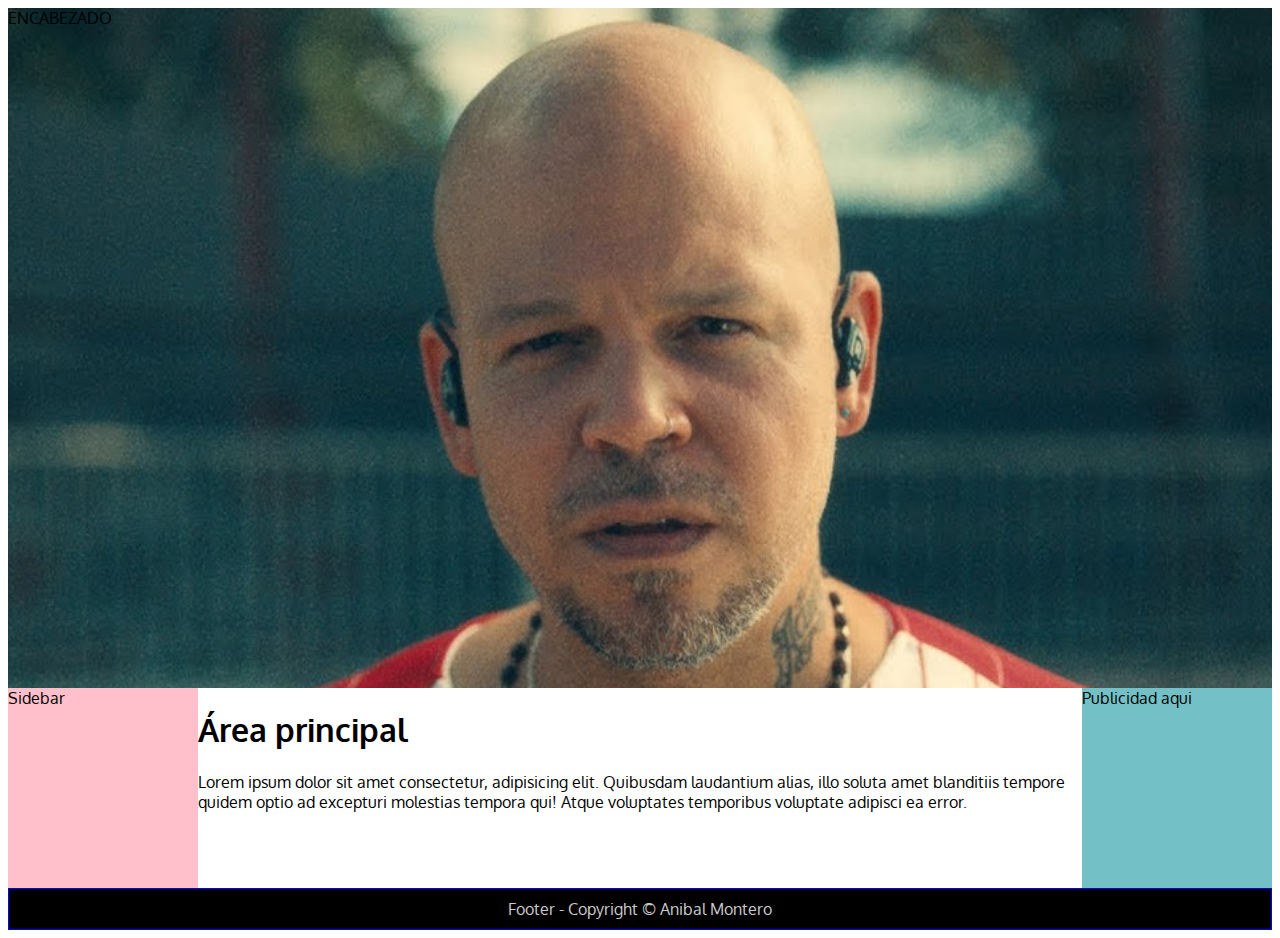
==== biografia.html @ 2d7328d8 "header y footer" ====
<!DOCTYPE html>
<html lang="es">
  <head>
    <meta charset="UTF-8" />
    <meta http-equiv="X-UA-Compatible" content="IE=edge" />
    <meta name="viewport" content="width=device-width, initial-scale=1.0" />
    <title>Biografía</title>
    <link rel="stylesheet" href="./style.css" type="text/css" />
    <link rel="stylesheet" href="./biografia.css" type="text/css" />
  </head>
  <body>
    <div class="principal">
      <header class="cabec-prin" id="cabebiografia">
        <nav class="barra-nav">
          <ul>
            <li><a href="./index.html">Home</a></li>
            <li><a href="./contacto.html">Contacto</a></li>
            <li><a href="./portfolio.html">Portfolio</a></li>
          </ul>
        </nav>

        <div id="letrero">
          <h2>BIOGRAFÍA</h2>
        </div>
      </header>

      <article class="contenido">
        <h1>Área principal</h1>
        <p>
          Lorem ipsum dolor sit amet consectetur, adipisicing elit. Quibusdam
          laudantium alias, illo soluta amet blanditiis tempore quidem optio ad
          excepturi molestias tempora qui! Atque voluptates temporibus voluptate
          adipisci ea error.
        </p>
      </article>
      <div class="publi">Publicidad aqui</div>
      <aside class="side">Sidebar</aside>

      <!-- footer -->
      <footer class="foot-princ" id="footer">
        <div id="columna1">
          <div>
            <p>
              <span>Tienda oficial</span><br /><br />
              23 Main, Street New York <br />United States <br />+88 01912704287
              <br />example@example.com
            </p>
          </div>
        </div>
        <!-- fin de columna1  -->
        <div id="columna2">
          <img src="./img/logocentro.jpg" width="338px" height="96px" alt="" />
          <em>copyright (c) calle 13 music</em>
        </div>
        <!-- fin de columna2  -->

        <div id="columna3">
          <div>
            <img src="./img/facebook.jpg" width="45px" height="44px" alt="" />
            <img src="./img/instagram.jpg" width="45px" height="44px" alt="" />
            <img src="./img/youtube.jpg" width="45px" height="44px" alt="" />
            <img src="./img/twitter.jpg" width="45px" height="44px" alt="" />
          </div>
          <div>
            <img src="./img/logor.jpg" width="80px" height="80px" alt="" />
          </div>
        </div>
        <!-- fin de columna3 -->
      </footer>
    </div>
    <script type="text/javascript" src="./ejemplo.js"></script>
  </body>
</html>
---- style.css ----
@import url('https://fonts.googleapis.com/css2?family=Oxygen&display=swap');

* {
    box-sizing: border-box;
}

body{
    font-family: 'Oxygen', sans-serif;
}
.principal{
    display: grid;
    /* grid-gap: 5px; */
    grid-template-columns: 15% 35% 35% 15%;
    grid-template-areas: 
    'header header header header'
    'side content content publi'
    'footer footer footer footer';
}

.barra-nav{   
     margin-top: 5px;    
}
.barra-nav ul{
    display:flex;
    flex-direction: row-reverse;
    list-style: none;
    margin: 0;
    padding: 0;
    color:white;
    height: 50px;
    min-width: 375px;
    
}
.barra-nav li{
    padding-right: 10px;
    
}
.barra-nav a {
    display: block;
    text-align: center;
    font-size: 1,5em;
    font-weight: bold;
    text-decoration: none;
    color: white;
    padding: 20px 20px; 
    text-transform: capitalize;
    
}
.barra-nav a:hover{
    color: darkgoldenrod;
}
.cabec-prin{
    grid-area: header;
    width: 100%;
    height: 680px; 
    background: url(./img/residenteportada.jpg);
    background-size: cover;
    background-repeat: no-repeat;
    background-attachment: fixed;
    background-position: center left;
}

div#letrero{
    display:flex; 
    flex-direction: row ; 
    justify-content: flex-end;   
    
    margin-top: 120px;
    padding-right: 60px;
}


#letrero h2{
    font-size: 7rem;      
    overflow: hidden;
    color: #ccc;
    font-family: -apple-system, BlinkMacSystemFont, 'Segoe UI', Roboto, Oxygen, Ubuntu, Cantarell, 'Open Sans', 'Helvetica Neue', sans-serif;   
    
}

.contenido{
    grid-area: content;

}
 .publi{
    grid-area: publi;
    background: #73C1C6;
    min-height: 200px;
} 
.side{
    grid-area: side;
    background: pink;
    min-height: 200px;
}

.foot-princ{
    grid-area: footer;
    background: black;
    color:#ccc;
    padding: 10px;
    font-size: 1em;
    text-align: center;
    border: 1px solid blue;
    display: flex;
    justify-content: center;
}
/* inicio estilos del footer */

.foot-princ > div{
    flex:auto;
    width: 33%;
    overflow: hidden;
}
div#columna1{
    flex-direction: column;
    border-right: 1px dotted #ccc;
    font-size: 0.85em;
}
#columna1 span{
    color:orange;
    font-size: 1.2em;
}
#columna2 em{
    color:orange;
}
div#columna3{
    border-left: 1px dotted #ccc;
}
#columna3 img{
    margin-top: 20px;
    font-size: 0.85em;
    
}


    

/* inicio de media query */
@media (max-width: 768px){
    
    .contenedor{
        grid-template-columns: auto;
        grid-template-areas: 
        'header'
        'content' 
        'side'
        'publi'
        'footer';
    }
    div#letrero{
        flex-direction: column ; 
        width: 100%;
        margin-top: 60px;
        padding-left: 10px;
    }
    
    
    #letrero h2{
        font-size: 3rem;      
        
        
    }
    
    .barra-nav ul{       
        flex-direction: column;    
    }

    .foot-princ > div{
       width: 100%;
    }

   .foot-princ{
     font-size: 0.65em;
     flex-direction: column;
    
}
   /* fin media query */
    
}
---- biografia.css ----
#cabebiografia{
   grid-area: header;
   width: 100%;
   height: 680px; 
   background: url(./img/biografia.jpg);
   background-size: cover;
   background-repeat: no-repeat;
   background-attachment: fixed;
   background-position: center top;
}
#cabebiografia a{
  color:white;
}
#cabebiografia a:hover{
   color: black;
}

    

/* inicio de media query */
@media (max-width: 768px){
    
    
   /* fin media query */
    
}
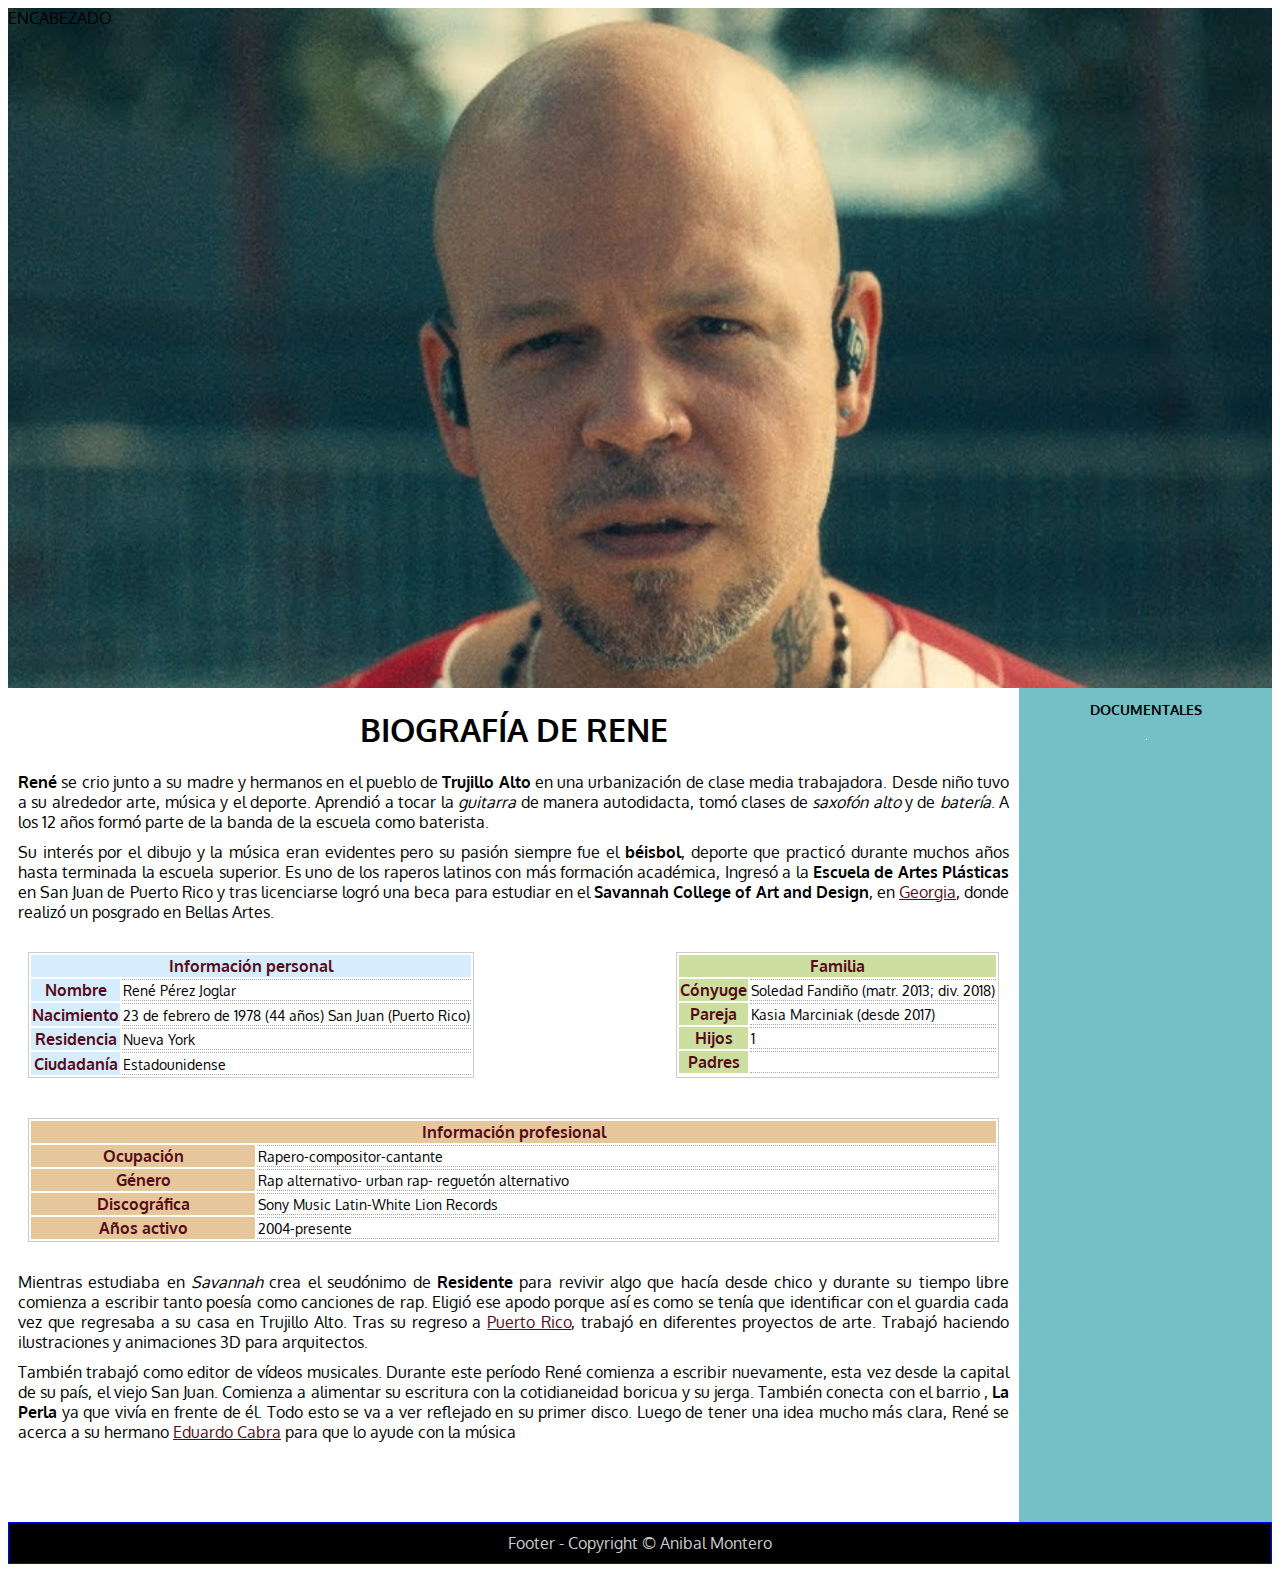
==== commit 0f8dddbb: "biografia done" ====
--- a/biografia.html
+++ b/biografia.html
@@ -19,22 +19,135 @@
           </ul>
         </nav>
 
-        <div id="letrero">
-          <h2>BIOGRAFÍA</h2>
-        </div>
+       
       </header>
 
       <article class="contenido">
-        <h1>Área principal</h1>
+        <h1>Biografía de Rene</h1>
         <p>
-          Lorem ipsum dolor sit amet consectetur, adipisicing elit. Quibusdam
-          laudantium alias, illo soluta amet blanditiis tempore quidem optio ad
-          excepturi molestias tempora qui! Atque voluptates temporibus voluptate
-          adipisci ea error.
+          <strong>René</strong> se crio junto a su madre y hermanos en el pueblo de <strong>Trujillo Alto</strong>
+          en una urbanización de clase media trabajadora. Desde niño tuvo a su
+          alrededor arte, música y el deporte. Aprendió a tocar la <em>guitarra</em> de
+          manera autodidacta, tomó clases de <em>saxofón alto</em> y de <em>batería</em>. A los 12
+          años formó parte de la banda de la escuela como baterista.</p>
+          <p> Su interés
+          por el dibujo y la música eran evidentes pero su pasión siempre fue el
+         <strong> béisbol</strong>, deporte que practicó durante muchos años hasta terminada la
+          escuela superior. Es uno de los raperos latinos con más formación
+          académica, Ingresó a la <b>Escuela de Artes Plásticas</b> en San Juan de
+          Puerto Rico y tras licenciarse logró una beca para estudiar en el
+          <b>Savannah College of Art and Design</b>, en <a href="#">Georgia</a>, donde realizó un
+          posgrado en Bellas Artes.
         </p>
+        <div class="tablas">
+        <table id="tabla1">
+          <thead>
+            <tr>
+              <th colspan="4">Información personal</th>
+           </tr>
+          </thead>
+          <tbody>
+            <tr>
+              <th>Nombre</th>
+              <td>René Pérez Joglar</td>
+            </tr>
+            <tr>
+              <th>Nacimiento</th>
+              <td>23 de febrero de 1978 (44 años) San Juan (Puerto Rico)</td>
+            </tr>
+            <tr>
+              <th>Residencia</th>
+              <td>Nueva York</td>
+            </tr>
+            <tr>
+              <th>Ciudadanía</th>
+              <td>Estadounidense</td>
+            </tr>
+         
+          </tbody>
+        </table>
+        <table id="tabla2">
+          <thead>
+            <tr>
+              <th colspan="4">Familia</th>
+            </tr>
+          </thead>
+          <tbody>
+            <tr>
+              <th>Cónyuge</th>
+              <td>Soledad Fandiño (matr. 2013; div. 2018)</td>
+            </tr>
+            <tr>
+              <th>Pareja</th>
+              <td>Kasia Marciniak (desde 2017)</td>
+            </tr>
+            <tr>
+              <th>Hijos</th>
+              <td>1</td>
+            </tr>
+            <tr>
+              <th>Padres</th>
+              <td></td>
+            </tr>
+
+            <tr>
+             
+            </tr>
+          </tbody>
+        </table>
+        <table id="tabla3">
+          <thead>
+            <tr>
+              <th colspan="4">Información profesional</th>
+            </tr>
+          </thead>
+          <tbody>
+              <th>Ocupación</th>
+              <td>Rapero-compositor-cantante</td>
+            </tr>
+            <tr>
+              <th>Género</th>
+              <td>Rap alternativo- urban rap- reguetón alternativo</td>
+            </tr>
+            <tr>
+              <th>Discográfica</th>
+              <td>Sony Music Latin-White Lion Records</td>
+            </tr>
+            <tr>
+              <th>Años activo</th>
+              <td>2004-presente</td>
+            </tr>
+            
+          </tbody>
+        </table>
+        
+      </div>
+      <p>Mientras estudiaba en <em>Savannah</em> crea el seudónimo de <strong>Residente </strong>para revivir algo que hacía desde chico
+        y durante su tiempo libre comienza a escribir tanto poesía como canciones de rap. Eligió ese apodo porque
+         así es como se tenía que identificar con el guardia cada vez que regresaba a su casa en Trujillo Alto.
+         Tras su regreso a <a href="#">Puerto Rico</a>, trabajó en diferentes proyectos de arte. Trabajó haciendo ilustraciones 
+         y animaciones 3D para arquitectos.</p><p> También trabajó como editor de vídeos musicales. Durante este período
+          René comienza a escribir nuevamente, esta vez desde la capital de su país, el viejo San Juan. Comienza 
+          a alimentar su escritura con la cotidianeidad boricua y su jerga. También conecta con el barrio , <strong>La Perla</strong>
+          ya que vivía en frente de él. Todo esto se va a ver reflejado en su primer disco. Luego de tener una idea 
+          mucho más clara, René se acerca a su hermano <a href="#">Eduardo Cabra</a> para que lo ayude con la música</p>
       </article>
-      <div class="publi">Publicidad aqui</div>
-      <aside class="side">Sidebar</aside>
+      <div class="publi">
+        <section>
+          <h2>Documentales</h2>
+          <hr/>
+          <div>
+            <iframe width="240" height="250" src="https://www.youtube.com/embed/0CouzWLFx-8" title="YouTube video player" frameborder="0" allow="accelerometer; autoplay; clipboard-write; encrypted-media; gyroscope; picture-in-picture" allowfullscreen></iframe>
+          </div>
+          <div>
+            <iframe width="240" height="250" src="https://www.youtube.com/embed/3sTH1TgUZ-g" title="YouTube video player" frameborder="0" allow="accelerometer; autoplay; clipboard-write; encrypted-media; gyroscope; picture-in-picture" allowfullscreen></iframe>
+          </div>
+          <div>
+            <iframe width="240" height="250" src="https://www.youtube.com/embed/2GzuSaAFVf0" title="YouTube video player" frameborder="0" allow="accelerometer; autoplay; clipboard-write; encrypted-media; gyroscope; picture-in-picture" allowfullscreen></iframe>
+          </div>
+        
+        </section>
+      </div>
 
       <!-- footer -->
       <footer class="foot-princ" id="footer">
@@ -56,10 +169,18 @@
 
         <div id="columna3">
           <div>
-            <img src="./img/facebook.jpg" width="45px" height="44px" alt="" />
-            <img src="./img/instagram.jpg" width="45px" height="44px" alt="" />
-            <img src="./img/youtube.jpg" width="45px" height="44px" alt="" />
-            <img src="./img/twitter.jpg" width="45px" height="44px" alt="" />
+            <a href="#"
+              ><img src="./img/facebook.jpg" width="45px" height="44px" alt=""
+            /></a>
+            <a href="#"
+              ><img src="./img/instagram.jpg" width="45px" height="44px" alt=""
+            /></a>
+            <a href="#"
+              ><img src="./img/youtube.jpg" width="45px" height="44px" alt=""
+            /></a>
+            <a href="#"
+              ><img src="./img/twitter.jpg" width="45px" height="44px" alt=""
+            /></a>
           </div>
           <div>
             <img src="./img/logor.jpg" width="80px" height="80px" alt="" />
--- a/style.css
+++ b/style.css
@@ -132,6 +132,22 @@
     
 }
 
+#columna3 a:hover{
+    background-color: #ccc;
+    
+}
+h1{
+    text-align: center;
+    text-transform: uppercase;
+ }
+ p{
+    margin: 10px;
+    text-align: justify;
+ }
+ a{
+    color: #550C18;  
+ }
+
 
     
 
--- a/biografia.css
+++ b/biografia.css
@@ -1,3 +1,12 @@
+.principal{
+   display: grid;
+   /* grid-gap: 5px; */
+   grid-template-columns: 40% 40% 20%;
+   grid-template-areas: 
+   'header header header'
+   'content content publi'
+   'footer footer footer';
+}
 #cabebiografia{
    grid-area: header;
    width: 100%;
@@ -14,12 +23,105 @@
 #cabebiografia a:hover{
    color: black;
 }
+.tablas{
+   display: grid;
+   justify-content: space-between;
+   grid-template-columns: auto auto;
+   grid-template-areas: 
+   'areatabla1 areatabla2'
+   'areatabla3 areatabla3';
+}
+
+#tabla1{
+   grid-area: areatabla1;
+   border: 1px solid #ccc;
+   margin: 20px;
+   
+}
+#tabla1 th{
+ background-color: #D6EDFF;    
+ color: #550C18;
+ font-size: medium;
+}
+#tabla1 td{
+   border-top:1px dotted  darkgray;
+   border-bottom:1px dotted  darkgray;
+   font-size: 0.9em;
+   
+  }
+#tabla2{
+   grid-area: areatabla2;
+   border: 1px solid #ccc;
+   margin: 20px;
+
+}
+#tabla2 th{
+   background-color: #CDDFA0;    
+   color: #550C18;
+   font-size: medium;
+  }
+#tabla2 td{
+     border-top:1px dotted  darkgray;
+     border-bottom:1px dotted  darkgray;
+     font-size: 0.9em;
+     
+    }
+#tabla3{
+   grid-area: areatabla3;
+   border: 1px solid #ccc;
+   margin: 20px;
+}
+#tabla3 th{
+   background-color: #E6C79C;    
+   color: #550C18;
+   font-size: medium;
+  }
+#tabla3 td{
+     border-top:1px dotted  darkgray;
+     border-bottom:1px dotted  darkgray;
+     font-size: 0.9em;
+     
+    }
+.publi section{
+   display: flex;
+   flex-direction: column;
+   width: 100%;
+}
+iframe{
+   padding: 2px;
+   margin: 2px;
+   overflow: hidden;
+   align-content: center;
+}
+h2{
+   text-transform: uppercase;
+   text-align: center;
+   font-size: 0.9em;
+   
+}
+
+
 
     
 
 /* inicio de media query */
 @media (max-width: 768px){
-    
+   .principal{
+      display: flex;
+      flex-direction: column;
+      justify-content: center;
+      width: 100%;
+      
+   }
+   .tablas{
+      display: flex;
+      flex-direction: column;
+      justify-content: center;
+      
+   }
+  
+     
+   
     
    /* fin media query */
     
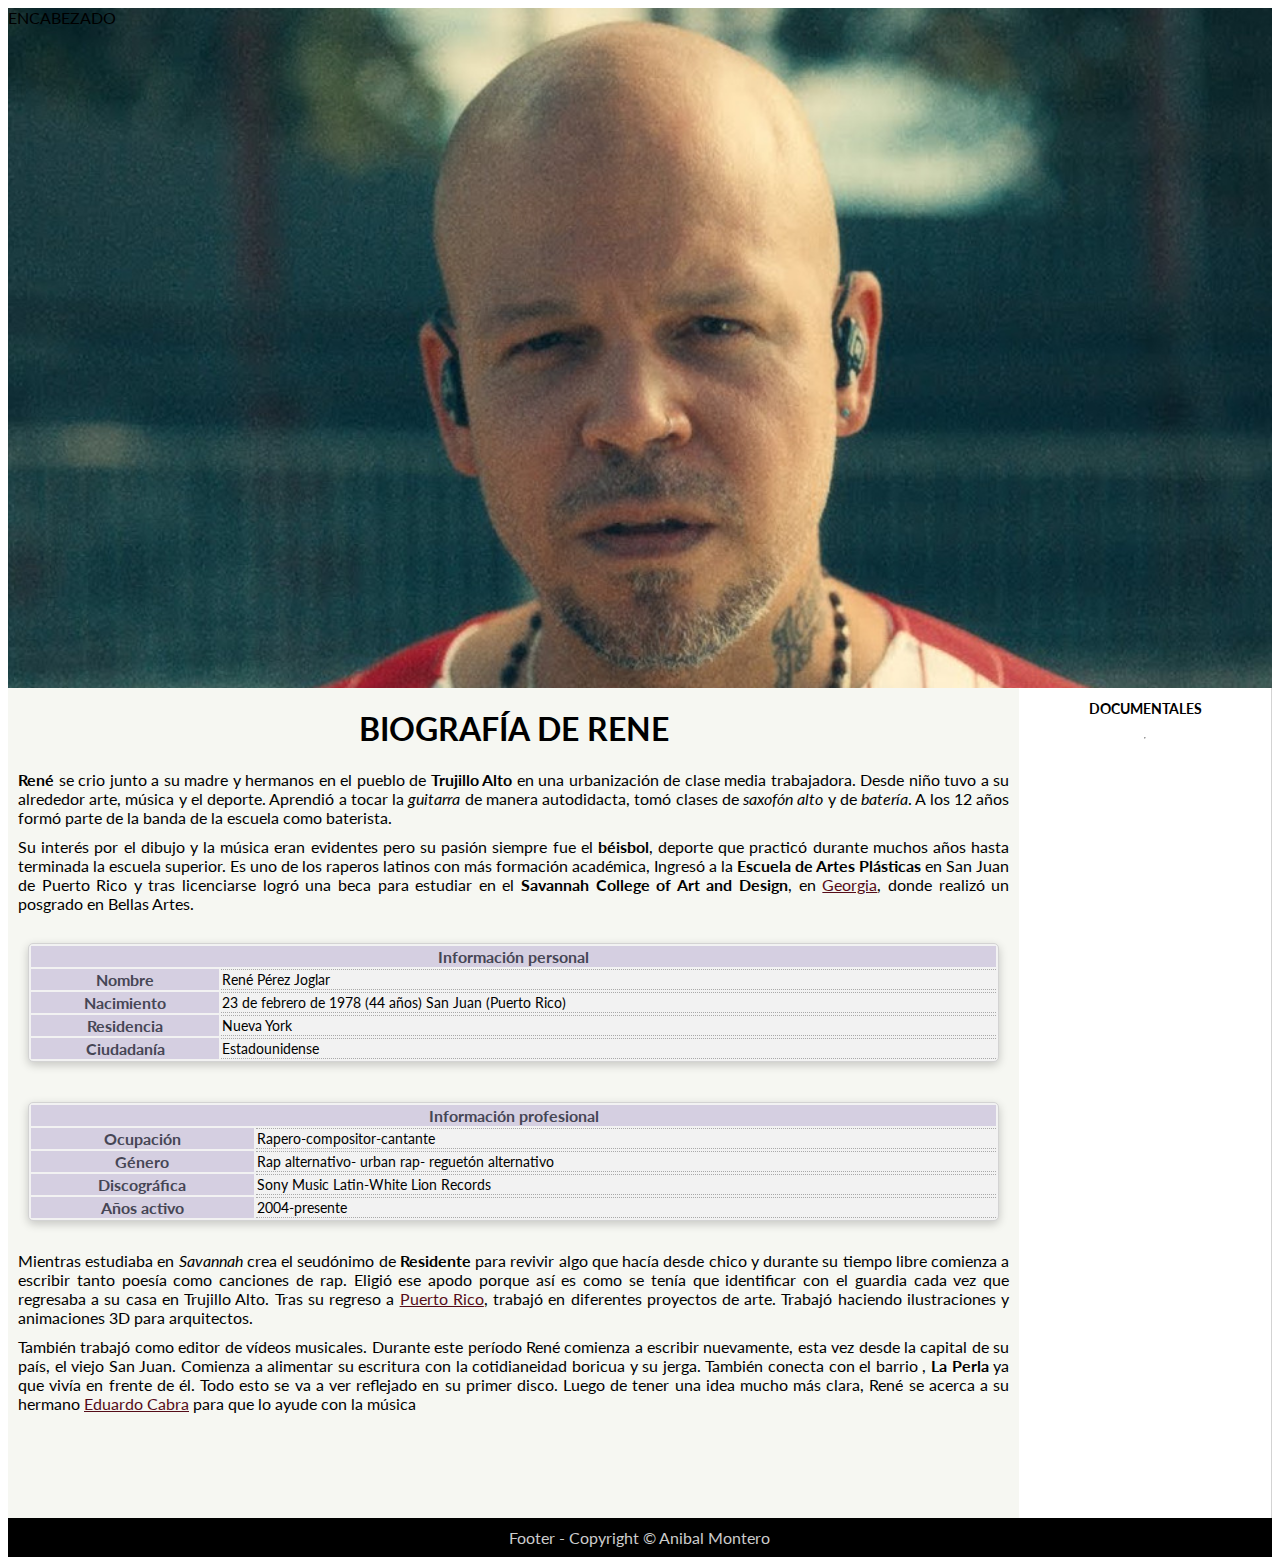
==== commit e604896f: "Final de proyecto" ====
--- a/biografia.html
+++ b/biografia.html
@@ -22,7 +22,7 @@
        
       </header>
 
-      <article class="contenido">
+      <article class="contenido" >
         <h1>Biografía de Rene</h1>
         <p>
           <strong>René</strong> se crio junto a su madre y hermanos en el pueblo de <strong>Trujillo Alto</strong>
@@ -48,7 +48,7 @@
           </thead>
           <tbody>
             <tr>
-              <th>Nombre</th>
+              <th >Nombre</th>
               <td>René Pérez Joglar</td>
             </tr>
             <tr>
@@ -66,35 +66,7 @@
          
           </tbody>
         </table>
-        <table id="tabla2">
-          <thead>
-            <tr>
-              <th colspan="4">Familia</th>
-            </tr>
-          </thead>
-          <tbody>
-            <tr>
-              <th>Cónyuge</th>
-              <td>Soledad Fandiño (matr. 2013; div. 2018)</td>
-            </tr>
-            <tr>
-              <th>Pareja</th>
-              <td>Kasia Marciniak (desde 2017)</td>
-            </tr>
-            <tr>
-              <th>Hijos</th>
-              <td>1</td>
-            </tr>
-            <tr>
-              <th>Padres</th>
-              <td></td>
-            </tr>
-
-            <tr>
-             
-            </tr>
-          </tbody>
-        </table>
+        
         <table id="tabla3">
           <thead>
             <tr>
@@ -154,9 +126,9 @@
         <div id="columna1">
           <div>
             <p>
-              <span>Tienda oficial</span><br /><br />
+              <span>Dirección</span><br /><br />
               23 Main, Street New York <br />United States <br />+88 01912704287
-              <br />example@example.com
+              <br />info@residente.com
             </p>
           </div>
         </div>
@@ -170,16 +142,16 @@
         <div id="columna3">
           <div>
             <a href="#"
-              ><img src="./img/facebook.jpg" width="45px" height="44px" alt=""
+              ><img src="./iconos/social-facebook.svg" width="40px" height="40px" alt=""
             /></a>
             <a href="#"
-              ><img src="./img/instagram.jpg" width="45px" height="44px" alt=""
+              ><img src="./iconos/instagram.svg" width="40px" height="40px" alt=""
             /></a>
             <a href="#"
-              ><img src="./img/youtube.jpg" width="45px" height="44px" alt=""
+              ><img src="./iconos/social-youtube.svg" width="40px" height="40px" alt=""
             /></a>
             <a href="#"
-              ><img src="./img/twitter.jpg" width="45px" height="44px" alt=""
+              ><img src="./iconos/social-twitter.svg" width="40px" height="40px" alt=""
             /></a>
           </div>
           <div>
--- a/style.css
+++ b/style.css
@@ -1,11 +1,11 @@
-@import url('https://fonts.googleapis.com/css2?family=Oxygen&display=swap');
+@import url('https://fonts.googleapis.com/css2?family=Lato&display=swap');
 
 * {
     box-sizing: border-box;
 }
 
 body{
-    font-family: 'Oxygen', sans-serif;
+    font-family: 'Lato', sans-serif;
 }
 .principal{
     display: grid;
@@ -74,7 +74,9 @@
     font-size: 7rem;      
     overflow: hidden;
     color: #ccc;
-    font-family: -apple-system, BlinkMacSystemFont, 'Segoe UI', Roboto, Oxygen, Ubuntu, Cantarell, 'Open Sans', 'Helvetica Neue', sans-serif;   
+    font-family: -apple-system, BlinkMacSystemFont, 'Segoe UI', Roboto, Oxygen, Ubuntu, Cantarell, 'Open Sans', 'Helvetica Neue', sans-serif;
+    animation-duration: 3s;
+    animation-name: slidein;   
     
 }
 
@@ -84,13 +86,13 @@
 }
  .publi{
     grid-area: publi;
-    background: #73C1C6;
     min-height: 200px;
+    border-right: 1px solid lightgray;
 } 
 .side{
     grid-area: side;
-    background: pink;
     min-height: 200px;
+    border-left: 1px solid lightgray;
 }
 
 .foot-princ{
@@ -100,10 +102,91 @@
     padding: 10px;
     font-size: 1em;
     text-align: center;
-    border: 1px solid blue;
     display: flex;
     justify-content: center;
 }
+.contenedor{
+    display:flex;
+    justify-content: space-evenly;
+
+}
+.contenedor div{
+    /* border: 1px solid #550C18; */
+    width: 400px;
+    height: 200px;
+    margin: 20px;
+   
+}
+.contenedor div p{
+    font-size: 0.9em;
+}
+
+
+
+
+
+/*Estilos del side */
+.contside{
+    display: flex;
+    flex-direction: column;
+    justify-content: center;
+}
+.contside div{
+    max-width: 160px;
+    max-height: 160px;
+    overflow: hidden;
+    border-radius: 5px;
+    box-shadow: inset;
+    border: 1px solid lightgrey;
+    box-shadow: 0 3px 10px rgb(0 0 0 / 0.2);
+    
+    margin: 10px auto;
+
+}
+.side h3{
+    text-align: center;
+    text-transform: uppercase;
+    text-decoration: underline;
+}
+
+
+
+/*inicio de estilos del publi*/
+.contpubli ul{
+    list-style: none;
+    display: flex;
+    flex-direction: column;
+}
+.contpubli li{
+    list-style: none;
+    display: block;
+    margin:10px auto;
+    padding: 5px;
+    font-size: small;
+    text-align: justify;
+    border-bottom: 1px dotted lightgray;
+}
+.contpubli span{
+   font-size: 1.4em;
+   color: #0C0A3E;
+   font-weight: bold;
+    margin-left: 10px;
+}
+.contpubli em{
+    font-size: 0.8em;
+    color: #94958B;
+ }
+.publi h3{
+    text-align: center;
+    text-transform: uppercase;
+    text-decoration: underline;
+}
+.contpubli li:hover{
+    background-color: lightgrey;
+    color: #550C18;
+}
+
+
 /* inicio estilos del footer */
 
 .foot-princ > div{
@@ -133,35 +216,147 @@
 }
 
 #columna3 a:hover{
-    background-color: #ccc;
-    
-}
+    animation: fadeInUp 500ms ease-in-out;
+    
+}
+
 h1{
     text-align: center;
     text-transform: uppercase;
+    
  }
  p{
     margin: 10px;
     text-align: justify;
  }
+ p#primerp span{
+     color: #BA7BA1;
+     font-weight: bold;
+ }
  a{
     color: #550C18;  
  }
-
+ .icon::before {
+    display: none;
+    
+  }
+  
+  
+    
+ div[class="cajaicono"]{
+     border-radius: 5px;
+     /* box-shadow: inset; */
+     border: 1px solid lightgrey;
+     box-shadow: 0 3px 10px rgb(0 0 0 / 0.2);
+     
+     
+ }
+ div[class="icontitle"]{
+     display: flex;
+     flex-direction: row;
+     margin:0px;
+     padding:0px;
+     height: 50px;
+     width: 99.9%;
+     background-color: #404040;
+     border-radius: 5px;
+
+ }
+ div[class="icontitle"] h3{
+    color:#ccc;
+    padding-inline-start: 10px;
+}
+
+.contenedor:hover{
+    animation: fadeInDown 1000ms ease-in-out;
+
+}
+
+/* Animaciones  */
+
+@keyframes fadeInDown {
+    0% {
+        opacity: 0;
+        transform: translateY(-40px);
+    }
+    100% {
+        opacity: 1;
+        transform: translateY(0);
+    }
+}
+.fadeinUp {
+    animation: fadeInUp 500ms ease-in-out;
+}
+
+@keyframes fadeInUp {
+    0% {
+        opacity: 0;
+        transform: translateY(40px);
+    }
+    100% {
+        opacity: 1;
+        transform: translateY(0);
+    }
+}
+
+@keyframes fadeInLeft {
+    0% {
+        opacity: 0;
+        transform: translateX(80px);
+    }
+    100% {
+        opacity: 1;
+        transform: translateY(0);
+    }
+}
+@keyframes fadeInRight {
+    0% {
+        opacity: 0;
+        transform: translateX(-80px);
+    }
+    100% {
+        opacity: 1;
+        transform: translateY(0);
+    }
+}
+
+
+  
+  @keyframes slidein {
+    from {
+      margin-left: 100%;
+      width: 300%
+    }
+  
+    to {
+      margin-left: 50%;
+      width: 100%;
+    }
+  }
+ 
 
     
 
 /* inicio de media query */
 @media (max-width: 768px){
-    
-    .contenedor{
-        grid-template-columns: auto;
+    .principal{
+        display: grid;
+        /* grid-gap: 5px; */
+        grid-template-columns: 100%;
         grid-template-areas: 
         'header'
-        'content' 
+        'content'
         'side'
         'publi'
         'footer';
+    }
+    
+    .contenedor{
+        display: flex;
+        flex-direction: column;
+    }
+    .contenido div{
+        width: 98%;
     }
     div#letrero{
         flex-direction: column ; 
@@ -190,6 +385,13 @@
      flex-direction: column;
     
 }
+div[class="icontitle"]{
+   flex-direction: column;
+}
+
+.contside{
+    width: 100%;
+}
    /* fin media query */
     
 }--- a/biografia.css
+++ b/biografia.css
@@ -23,24 +23,30 @@
 #cabebiografia a:hover{
    color: black;
 }
+article{
+   background: #f6f7f2;
+}
 .tablas{
    display: grid;
    justify-content: space-between;
    grid-template-columns: auto auto;
    grid-template-areas: 
-   'areatabla1 areatabla2'
+   'areatabla1 areatabla1'
    'areatabla3 areatabla3';
 }
 
 #tabla1{
    grid-area: areatabla1;
-   border: 1px solid #ccc;
+   background-color: #f2f2f2;
+   border-radius: 5px;
+   border: 1px solid lightgrey;
+   box-shadow: 0 3px 10px rgb(0 0 0 / 0.2);
    margin: 20px;
    
 }
 #tabla1 th{
- background-color: #D6EDFF;    
- color: #550C18;
+  background-color: #D5CFE1;    
+   color: #464655;
  font-size: medium;
 }
 #tabla1 td{
@@ -49,31 +55,24 @@
    font-size: 0.9em;
    
   }
-#tabla2{
-   grid-area: areatabla2;
-   border: 1px solid #ccc;
-   margin: 20px;
+  #tabla1 :hover{
+   animation: fadeInRight 1000ms ease-in-out;
+}
 
-}
-#tabla2 th{
-   background-color: #CDDFA0;    
-   color: #550C18;
-   font-size: medium;
-  }
-#tabla2 td{
-     border-top:1px dotted  darkgray;
-     border-bottom:1px dotted  darkgray;
-     font-size: 0.9em;
-     
-    }
 #tabla3{
    grid-area: areatabla3;
-   border: 1px solid #ccc;
+   background-color: #f2f2f2;
+   border-radius: 5px;
+   border: 1px solid lightgrey;
+   box-shadow: 0 3px 10px rgb(0 0 0 / 0.2);
    margin: 20px;
 }
+#tabla3 :hover{
+   animation: fadeInLeft 1000ms ease-in-out;
+}
 #tabla3 th{
-   background-color: #E6C79C;    
-   color: #550C18;
+   background-color: #D5CFE1;    
+   color: #464655;
    font-size: medium;
   }
 #tabla3 td{
@@ -82,6 +81,7 @@
      font-size: 0.9em;
      
     }
+
 .publi section{
    display: flex;
    flex-direction: column;
